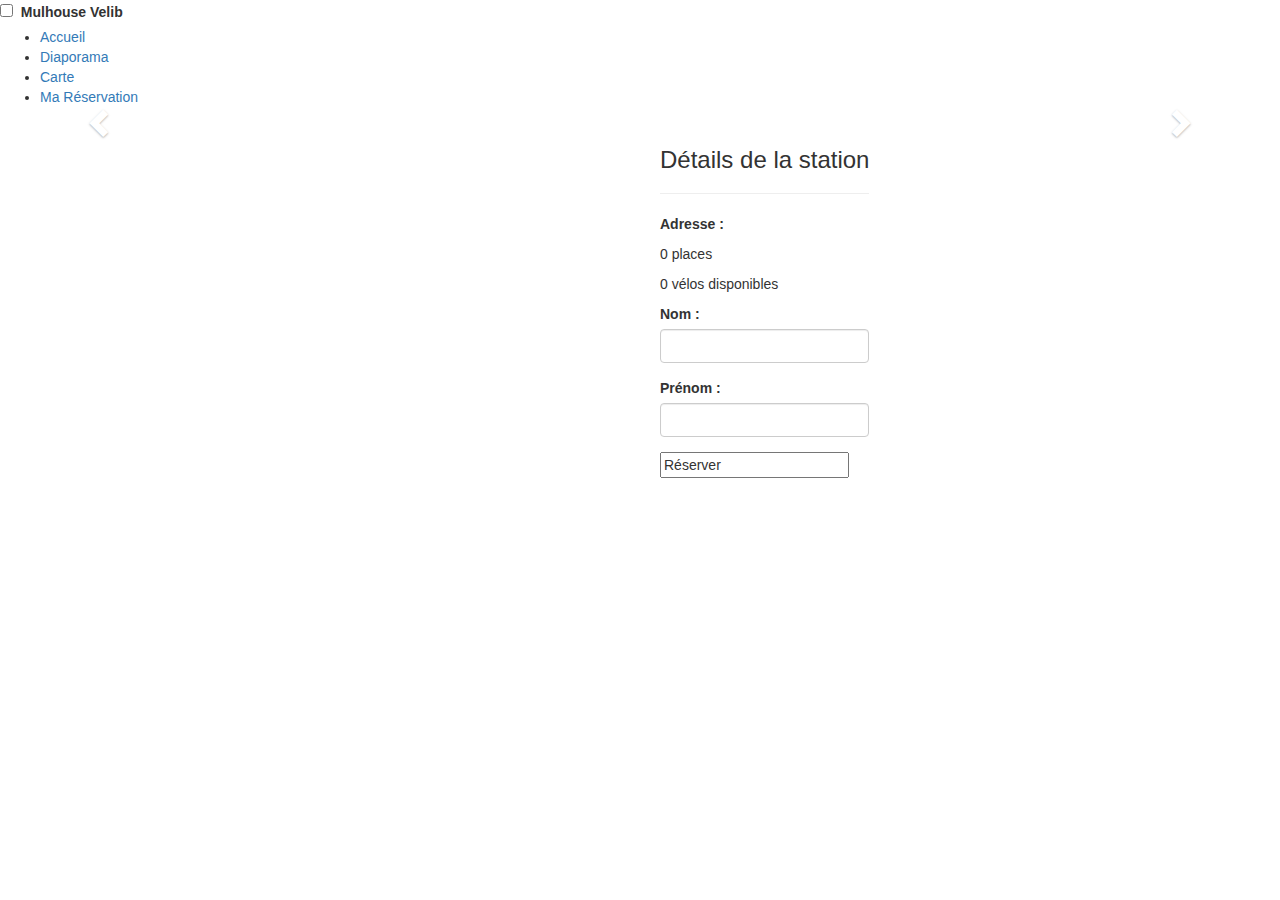
==== index.html @ e110df73 "Modification Nav" ====
<!DOCTYPE html>
    <html lang="fr">
    <head>
        <meta charset="utf-8" />
        <meta name="viewport" content="width=device-width, initial-scale=1.0">

        <link rel="stylesheet" href="https://maxcdn.bootstrapcdn.com/bootstrap/3.4.1/css/bootstrap.min.css">
        <script src="https://ajax.googleapis.com/ajax/libs/jquery/3.5.1/jquery.min.js"></script>
        <script src="https://maxcdn.bootstrapcdn.com/bootstrap/3.4.1/js/bootstrap.min.js"></script>

        <link rel="stylesheet" type="text/css" href="styles.css" />

        <title>Mulhouse - Réservation de location de vélos</title>

        <link rel="stylesheet" href="https://unpkg.com/leaflet@1.6.0/dist/leaflet.css"
              integrity="sha512-xwE/Az9zrjBIphAcBb3F6JVqxf46+CDLwfLMHloNu6KEQCAWi6HcDUbeOfBIptF7tcCzusKFjFw2yuvEpDL9wQ=="
              crossorigin="" />

        <!-- Make sure you put this AFTER Leaflet's CSS -->
        <script src="https://unpkg.com/leaflet@1.6.0/dist/leaflet.js"
                integrity="sha512-gZwIG9x3wUXg2hdXF6+rVkLF/0Vi9U8D2Ntg4Ga5I5BZpVkVxlJWbSQtXPSiUTtC0TjtGOmxa1AJPuV0CPthew=="
                crossorigin=""></script>

    </head>

        <body>
             <!-- Nav Bar -->
            <nav>
			    <input type="checkbox" id="check"/>
			    <label for="check" class="checkbtn">
				    <i class="fa fa-bars"></i> 
			    </label>
			    <label class="logo">Mulhouse Velib</label>
			    <ul>
				     <li><a class="active" href="#">Accueil</a></li>
				     <li><a href="#">Diaporama</a></li>
				     <li><a href="#mapid">Carte</a></li>
				     <li><a href="#booking">Ma Réservation</a></li>
			     </ul>
		     </nav>
            
            <div id="myCarousel" class="carousel slide" data-ride="carousel">
                <!-- Indicators -->
                <ol class="carousel-indicators">
                    <li data-target="#myCarousel" data-slide-to="0" class="active"></li>
                    <li data-target="#myCarousel" data-slide-to="1"></li>
                    <li data-target="#myCarousel" data-slide-to="2"></li>
                </ol>

                <!-- Wrapper for slides -->
                <div class="carousel-inner">
                    <div class="item active">
                        <img src="mulhouse.jpg" alt />
                        <div class="carousel-caption">
                            <h3>Mulhouse</h3>
                            <p>Réservation de location de vélos</p>
                        </div>
                    </div>

                    <div class="item">
                        <img src="velocite1.jpg" alt />
                    </div>

                    <div class="item">
                        <img src="velocite2.jpg" alt />
                    </div>
                </div>

                <!-- Left and right controls -->
                <a class="left carousel-control" href="#myCarousel" data-slide="prev">
                    <span class="glyphicon glyphicon-chevron-left"></span>
                    <span class="sr-only">Précédent</span>
                </a>
                <a class="right carousel-control" href="#myCarousel" data-slide="next">
                    <span class="glyphicon glyphicon-chevron-right"></span>
                    <span class="sr-only">Suivant</span>
                </a>
            </div>
            <div class="booking-container">
                <div id="mapid"></div>
                <div class="form-container">
                    <div class="form-heading">
                        <h3>Détails de la station</h3>
                        <hr/>
                    </div>
                    <div class="form-body">
                        <p><strong>Adresse : </strong></p>
                        <p id="adress"></p>

                        <p><span id="numberTotalBikes">0</span> places</p>
                        <p><span id="numberAvailableBikes">0</span> vélos disponibles</p>
                    </div>
                    <form onsubmit="validationData()">
                        <div class="form-group">
                            <label for="name">Nom : </label>
                            <input type="name" id="nom" class="form-control" name="lastname" required />
                        </div>
                        <div class="form-group">
                            <label for="name">Prénom :</label>
                            <input type="name" id="prenom" class="form-control" name="firstname" required/>
                        </div>
                        <input tupe="submit" class="" value="Réserver" id="buttonform" />
                     </form>
                </div>
            </div>
            
            <script src="map.js" ></script>

        </body>

    </html>
---- styles.css ----
﻿/* Nav Bar */

.container {
    display:flex;
    flex-direction:row;
    float:right;
}

.container div {
    margin:20px;
}

/* Map */

.booking-container {
    display:flex;
    flex-direction:row;
}
#mapid {
    height: 300px;
    width: 50%;
    margin-left:10px;
    margin-top:10px;
  }

.form-container {
    margin:10px;
}
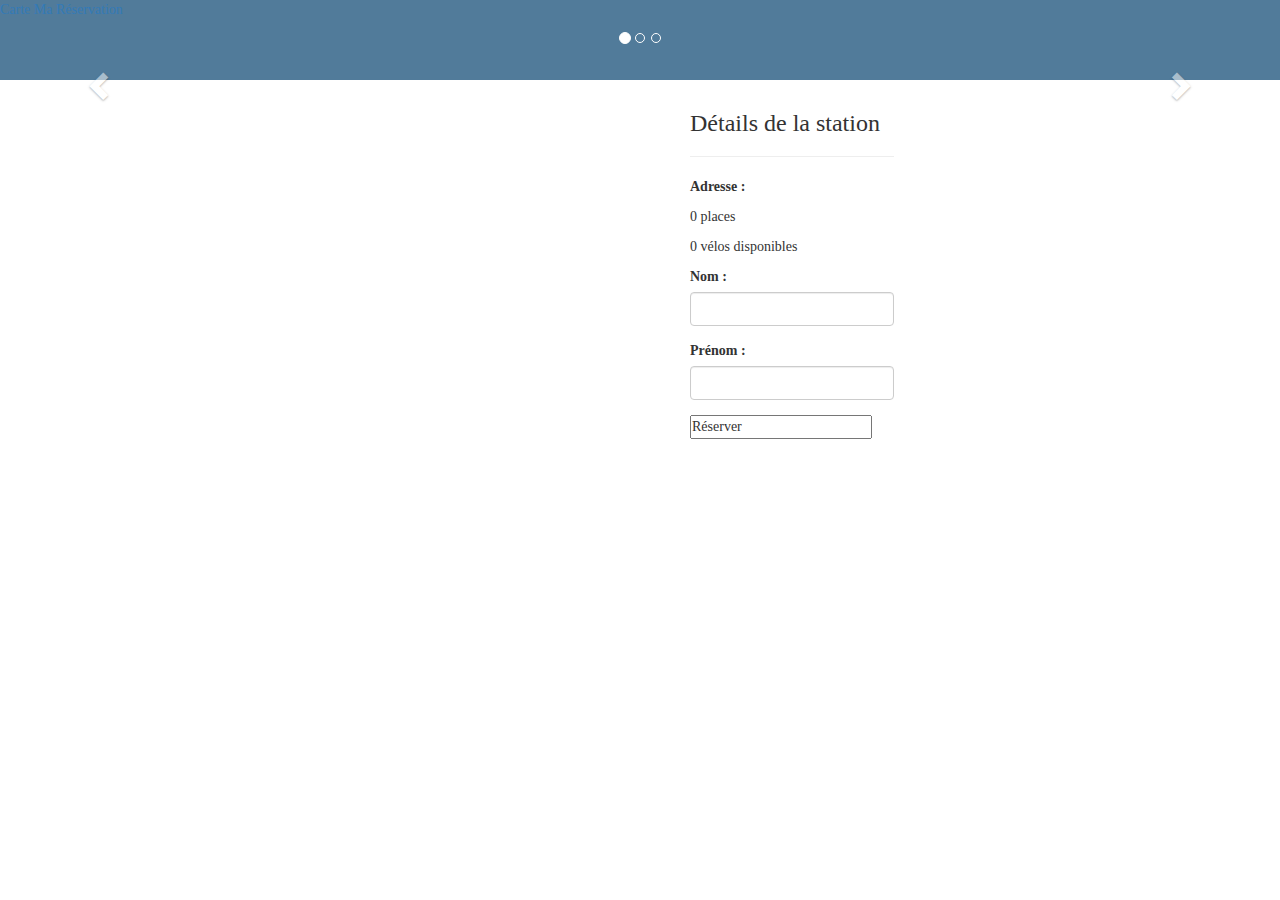
==== commit 2096e423: "Update index.html" ====
--- a/index.html
+++ b/index.html
@@ -24,20 +24,13 @@
     </head>
 
         <body>
-             <!-- Nav Bar -->
-            <nav>
-			    <input type="checkbox" id="check"/>
-			    <label for="check" class="checkbtn">
-				    <i class="fa fa-bars"></i> 
-			    </label>
-			    <label class="logo">Mulhouse Velib</label>
-			    <ul>
-				     <li><a class="active" href="#">Accueil</a></li>
-				     <li><a href="#">Diaporama</a></li>
-				     <li><a href="#mapid">Carte</a></li>
-				     <li><a href="#booking">Ma Réservation</a></li>
-			     </ul>
-		     </nav>
+		<header>
+			<!-- Nav Bar -->
+            		<nav>
+                		<span><a href="#mapid">Carte</a></span>
+                		<span><a href="#booking">Ma Réservation</a></span>
+			</nav>
+		</header>
             
             <div id="myCarousel" class="carousel slide" data-ride="carousel">
                 <!-- Indicators -->
--- a/styles.css
+++ b/styles.css
@@ -1,15 +1,117 @@
-﻿/* Nav Bar */
-
-.container {
-    display:flex;
-    flex-direction:row;
-    float:right;
+/* Nav Bar */
+* {
+	padding : 0;
+	margin: 0;
+	text-decoration: none;
+	list-style: none;
+	box-sizing: border-box;
+}
+body {
+	font-family: montserrat;
 }
 
-.container div {
-    margin:20px;
+nav {
+	background: #517b9a;
+	height: 80px;
+	width: 100%;
 }
 
+label.logo{
+	color: white;
+	font-size: 35px;
+	line-height: 80px;
+	padding: 0 100px;
+	font-weight: bold;
+}
+
+nav ul {
+	float: right;
+	margin-right: 20px;
+}
+
+nav ul li{
+	display: inline-block;
+	line-height: 80px;
+	margin:  0 5px;
+}
+
+nav ul li a{
+	color: white;
+	font-size: 17px;
+	padding: 7px 13px;
+	border-radius: 3px;
+	text-transform: uppercase;
+}
+
+a.active, a:hover{
+	background: #a0cdee;
+	transition: .5s;
+}
+
+.checkbtn{
+	font-size: 30px;
+	color: white;
+	float: right;
+	line-height: 80px;
+	margin-right: 40px;
+	cursor:pointer;
+	display: none;
+}
+
+#check{
+	display: none;
+}
+
+@media screen and (max-width: 952px){
+	label.logo{
+		font-size: 30px;
+		padding-left: 50px;
+	}
+
+	nav ul li a {
+		font-size: 16px;
+	}
+}
+
+@media screen and (max-width: 858px){
+	.checkbtn{
+		display: block;
+	}
+	ul{
+		position: fixed;
+		width: 100%;
+		height: 100vh;
+		background: #2c3e50;
+		top: 80px;
+		left: -100%;
+		text-align: center;
+		transition: all .5s;
+	}
+	nav ul li{
+		display: block;
+		margin: 50px 0;
+		line-height: 30px;
+	}
+
+	nav ul li a{
+		font-size: 20px;
+	}
+
+	a:hover,a.active{
+		background: none;
+		color: #0082e6;
+	}
+
+	#check:checked ~ ul{
+		left: 0;
+	}
+
+}
+/* Diaporama */
+
+.caroussel-caption h3 {
+    font-size:20px;
+}
 /* Map */
 
 .booking-container {
@@ -17,12 +119,16 @@
     flex-direction:row;
 }
 #mapid {
-    height: 300px;
+    height:400px;
     width: 50%;
-    margin-left:10px;
-    margin-top:10px;
+    margin:20px;
   }
 
 .form-container {
     margin:10px;
+    height:300px;
+}
+
+form{
+  margin-bottom:40px;
 }